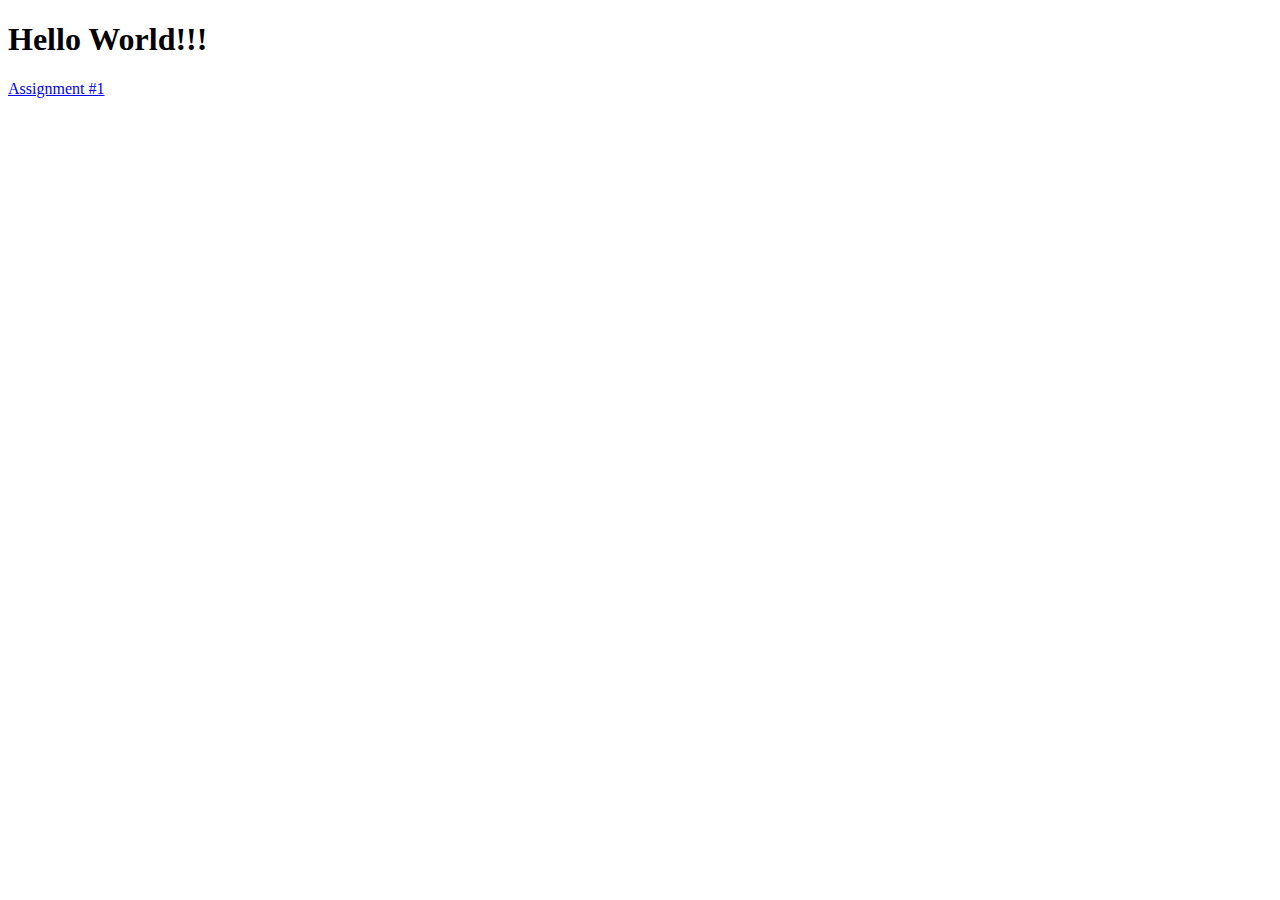
==== index.html @ 7c883299 "Update index.html" ====
<!DOCTYPE html>
<html lang="en">
<head>
  <meta charset="UTF-8">
  <meta name="viewport" content="width=device-width, initial-scale=1.0">
  <meta http-equiv="X-UA-Compatible" content="ie=edge">
  <title>Homework Assignments</title>
</head>
<body>
  <h1>Hello World!!!</h1>
<ui>
  <li>
  <a href="homework_kk/about_me/index.html">Assignment #1</a>
</li>
</ui>


</body>
</html>
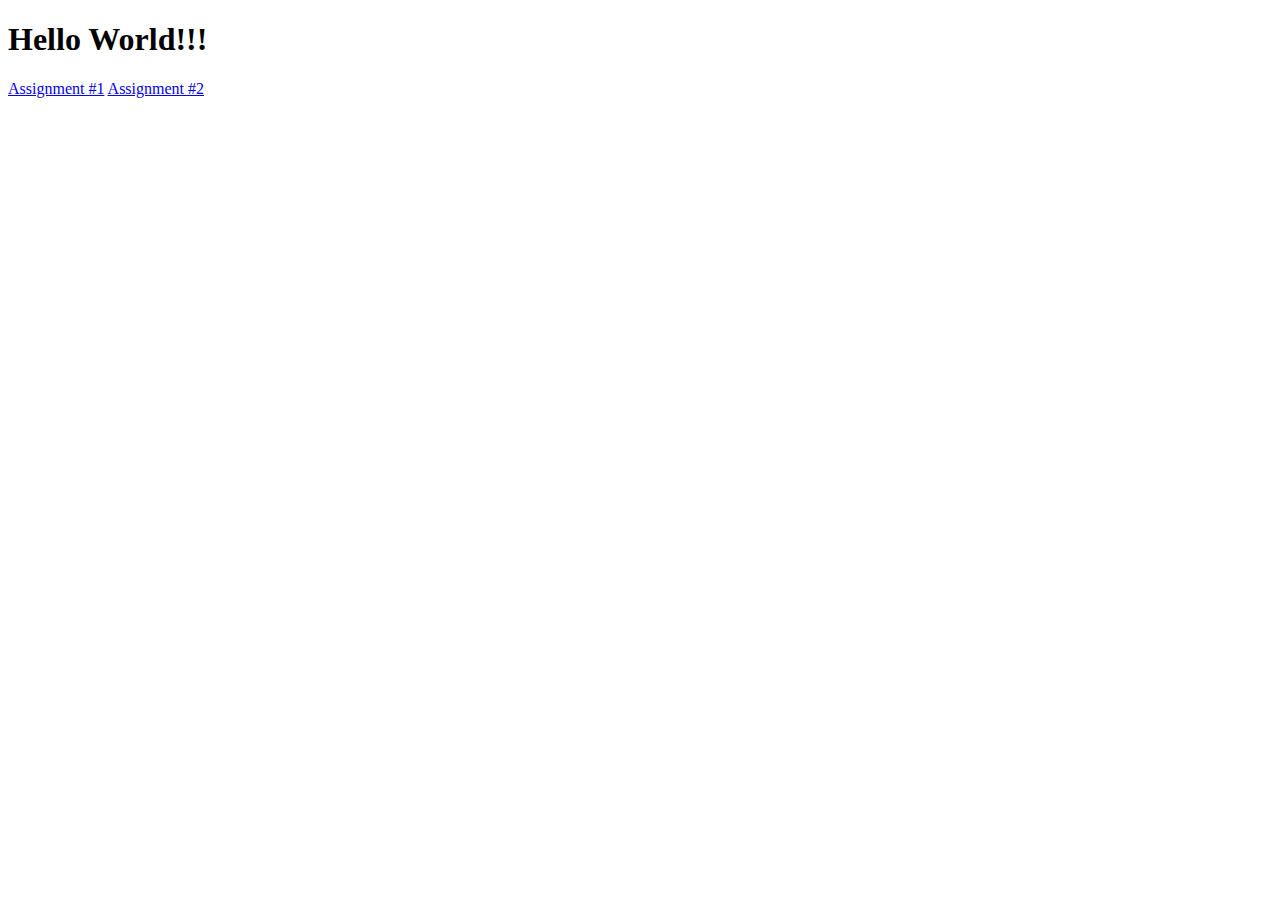
==== commit 1fcf14bf: "update index" ====
--- a/index.html
+++ b/index.html
@@ -11,6 +11,7 @@
 <ui>
   <li>
   <a href="homework_kk/about_me/index.html">Assignment #1</a>
+  <a href="homework2_blog_kk/index.html">Assignment #2</a>
 </li>
 </ui>
 
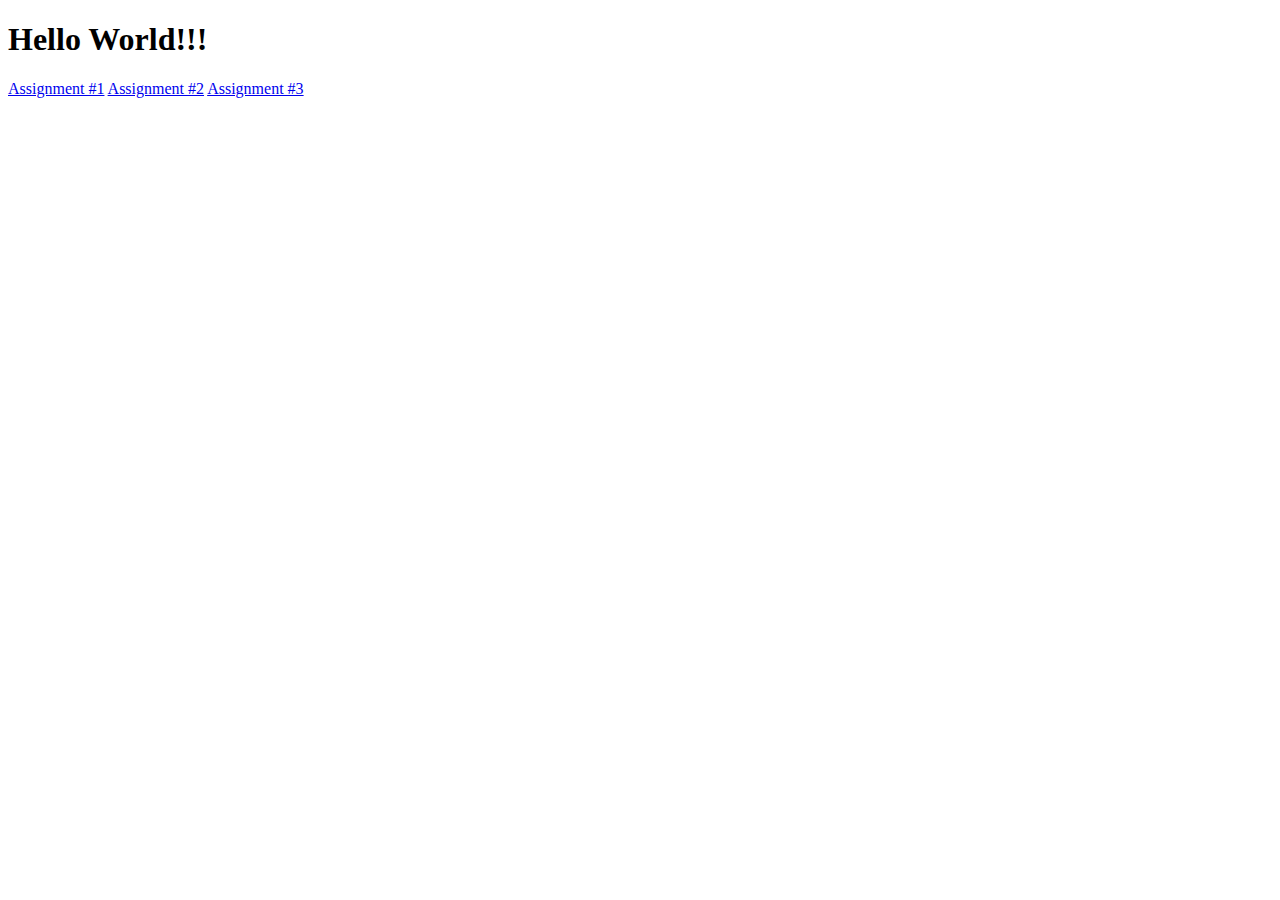
==== commit a814a63c: "homework3" ====
--- a/index.html
+++ b/index.html
@@ -12,6 +12,8 @@
   <li>
   <a href="homework_kk/about_me/index.html">Assignment #1</a>
   <a href="homework2_blog_kk/index.html">Assignment #2</a>
+  <a href="homework3_blog_fixed_kk/index.html">Assignment #3</a>
+
 </li>
 </ui>
 
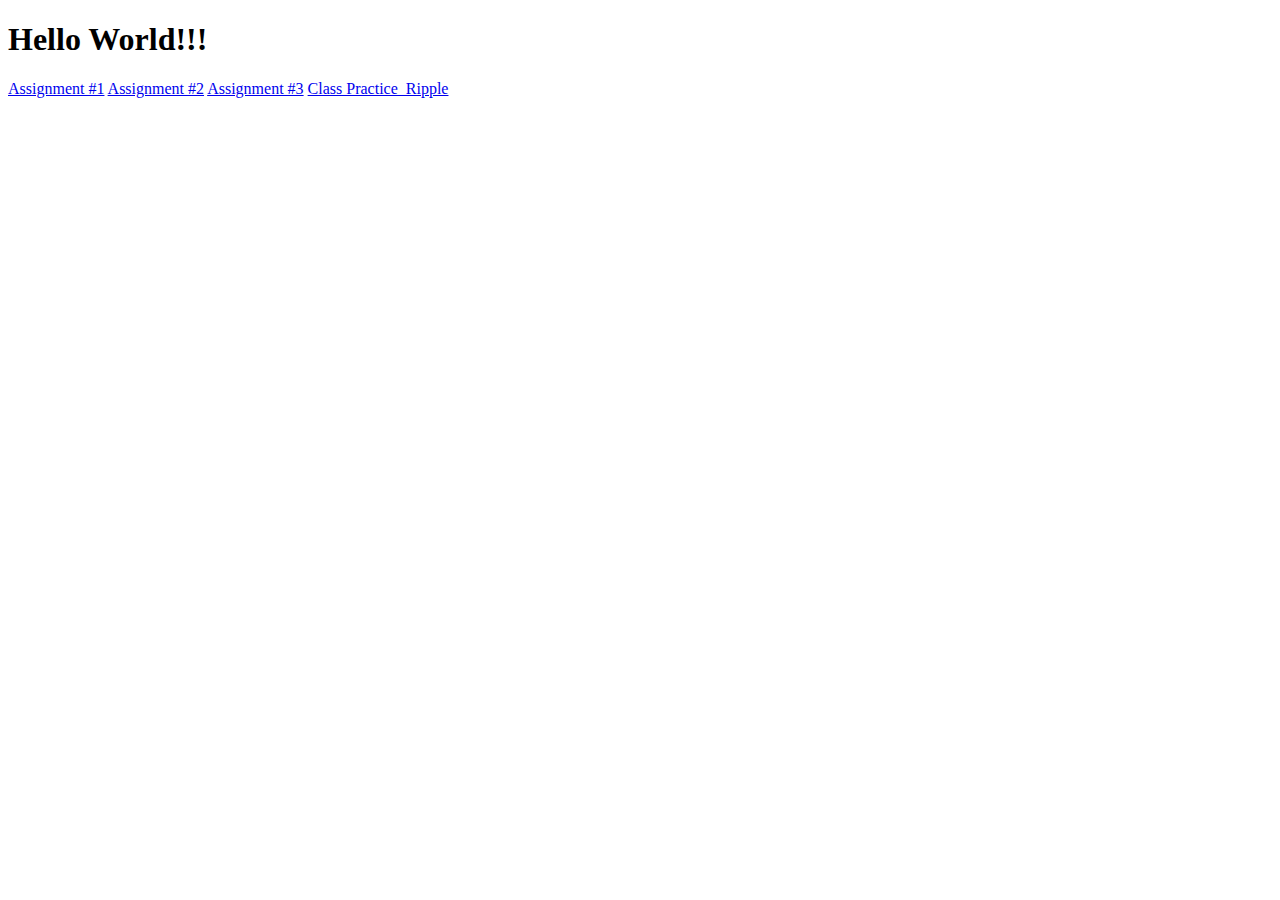
==== commit a5f441e1: "Update index.html" ====
--- a/index.html
+++ b/index.html
@@ -13,6 +13,7 @@
   <a href="homework_kk/about_me/index.html">Assignment #1</a>
   <a href="homework2_blog_kk/index.html">Assignment #2</a>
   <a href="homework3_blog_fixed_kk/index.html">Assignment #3</a>
+  <a href="ripple/index.html">Class Practice_Ripple</a>
 
 </li>
 </ui>
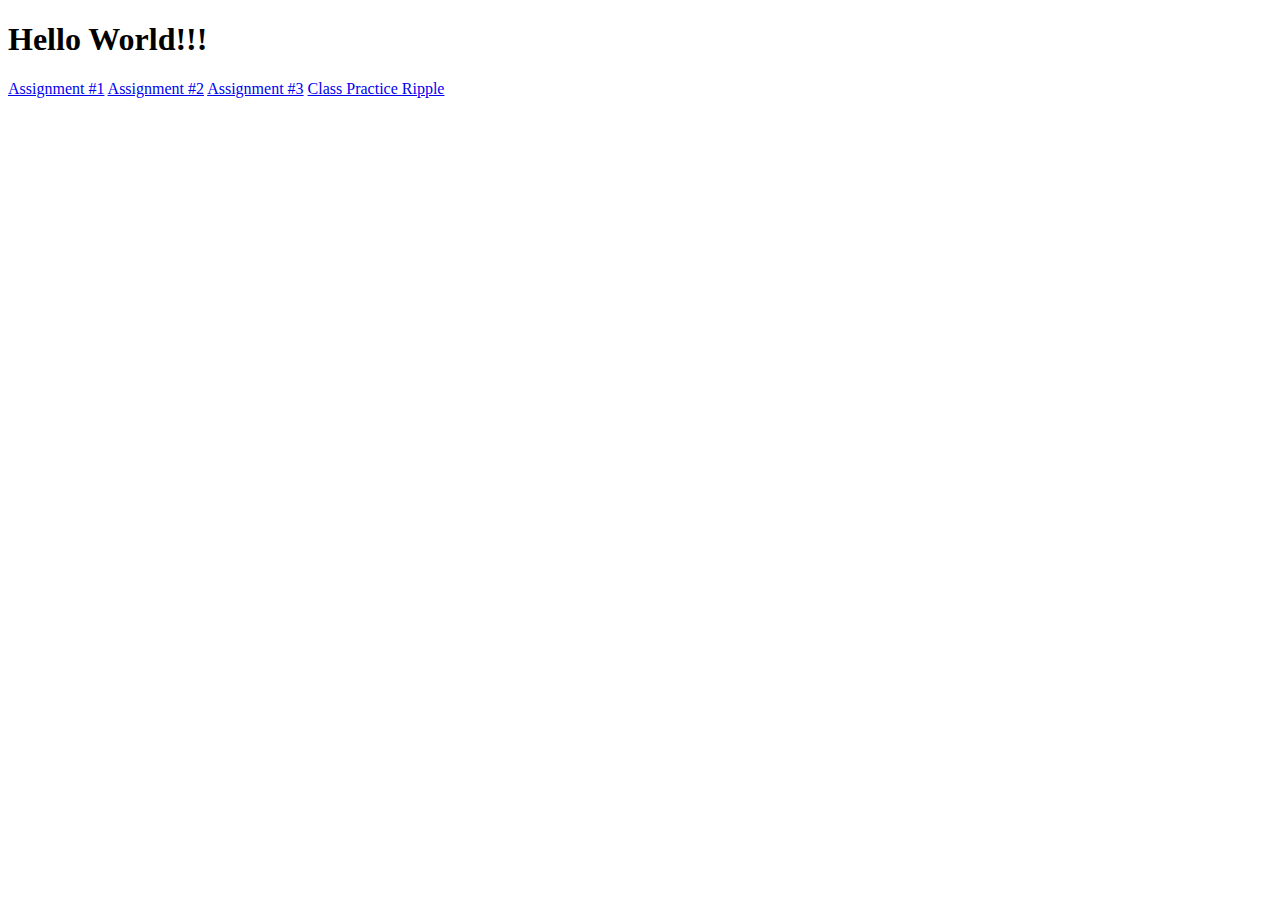
==== commit 51dcff48: "Update index.html" ====
--- a/index.html
+++ b/index.html
@@ -13,7 +13,7 @@
   <a href="homework_kk/about_me/index.html">Assignment #1</a>
   <a href="homework2_blog_kk/index.html">Assignment #2</a>
   <a href="homework3_blog_fixed_kk/index.html">Assignment #3</a>
-  <a href="ripple/index.html">Class Practice_Ripple</a>
+  <a href="ripple/index.html">Class Practice Ripple</a>
 
 </li>
 </ui>
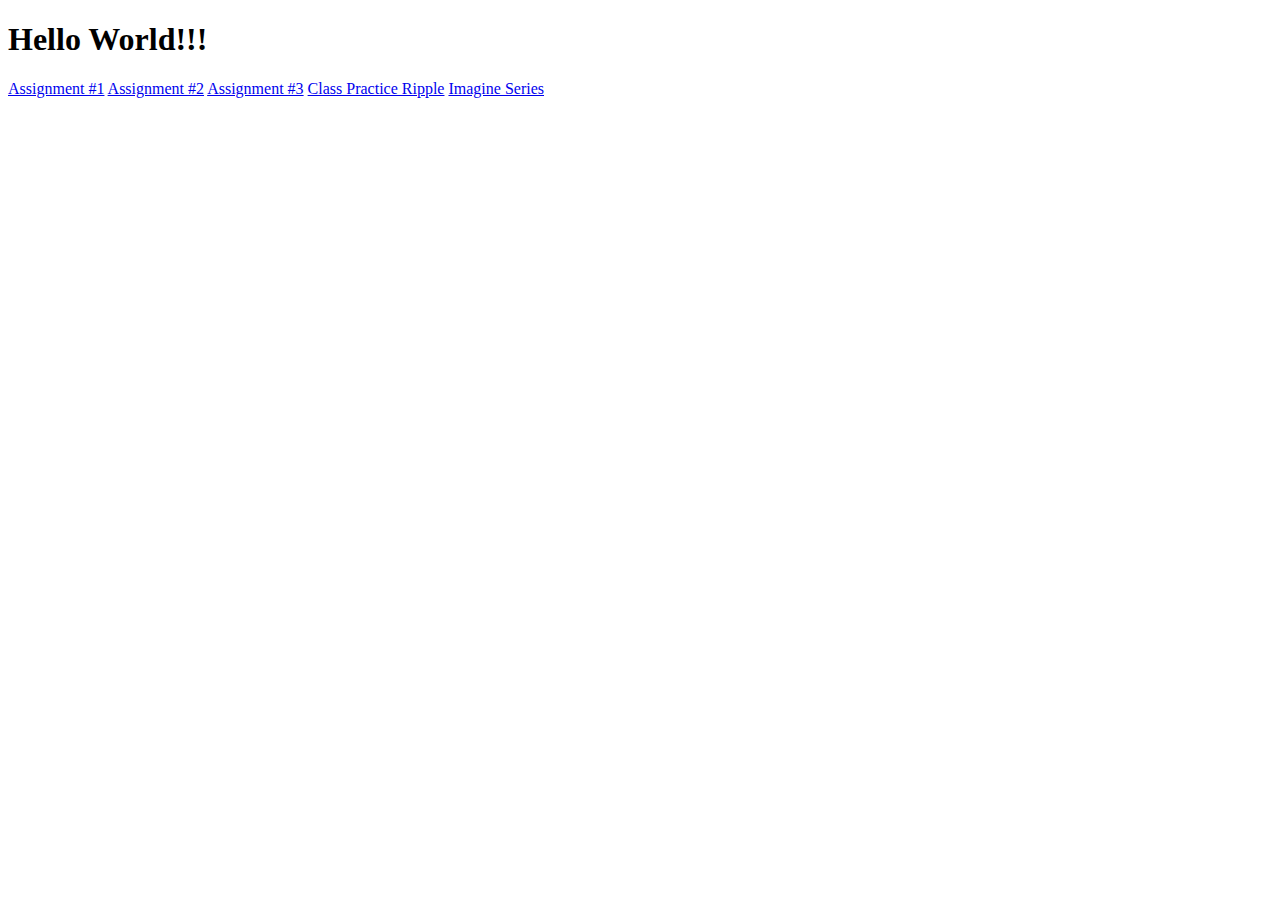
==== commit ab11b9dd: "Update index.html" ====
--- a/index.html
+++ b/index.html
@@ -14,7 +14,7 @@
   <a href="homework2_blog_kk/index.html">Assignment #2</a>
   <a href="homework3_blog_fixed_kk/index.html">Assignment #3</a>
   <a href="ripple/index.html">Class Practice Ripple</a>
-
+  <a href="imagine series copy.html/index.html">Imagine Series</a>
 </li>
 </ui>
 
